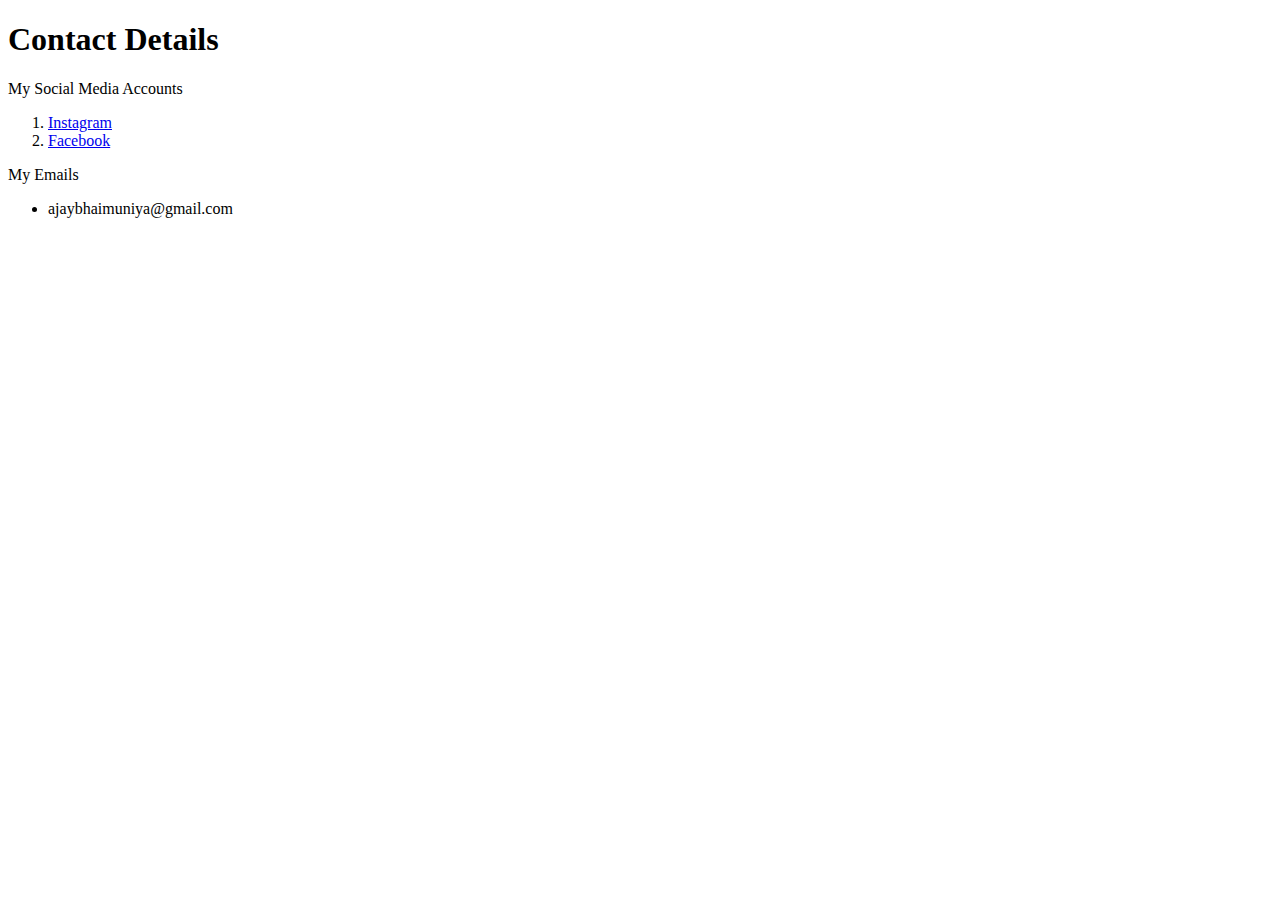
==== contact.html @ 3778cbd3 "Add files via upload" ====
<!DOCTYPE html>
<html lang="en" dir="ltr">
  <head>
    <meta charset="utf-8">
    <title></title>
  </head>
  <body>
      <h1>Contact Details</h1>
      <p>My Social Media Accounts</p>
      <p>
        <ol>
          <li>
            <a href="https://instagram.com/muniya_ajay4?igshid=YmMyMTA2M2Y=">Instagram</a>
          </li>
          <li><a href="https://www.facebook.com/aj.style.739">Facebook</a></li>
        </ol>
      </p>
      <p>My Emails</p>
        <ul>
          <li>ajaybhaimuniya@gmail.com</li>
        </ul>
  </body>
</html>
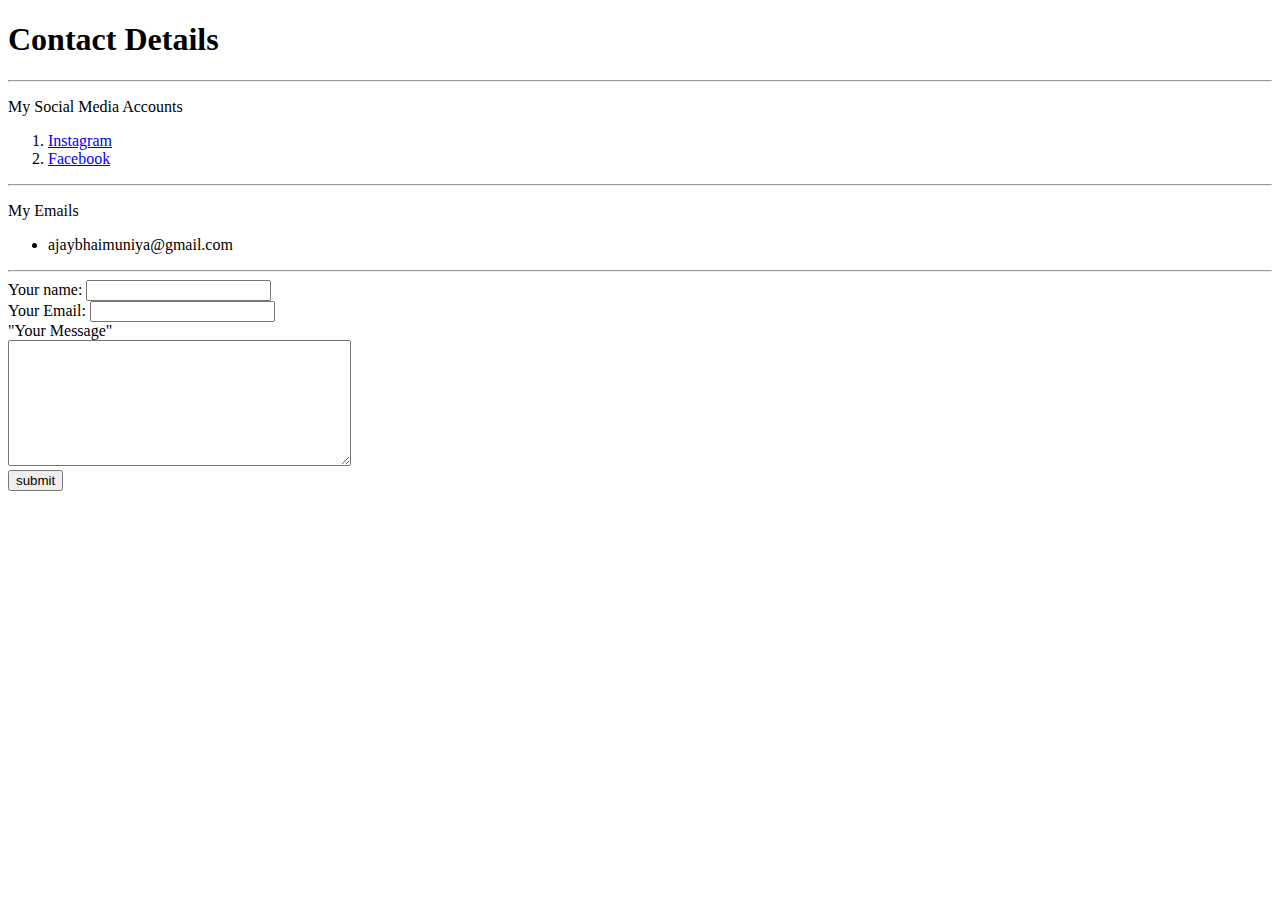
==== commit ea073d2a: "Add files via upload" ====
--- a/contact.html
+++ b/contact.html
@@ -2,10 +2,12 @@
 <html lang="en" dir="ltr">
   <head>
     <meta charset="utf-8">
+      <link rel="stylesheet" href="css/style.css">
     <title></title>
   </head>
   <body>
       <h1>Contact Details</h1>
+      <hr>
       <p>My Social Media Accounts</p>
       <p>
         <ol>
@@ -15,9 +17,22 @@
           <li><a href="https://www.facebook.com/aj.style.739">Facebook</a></li>
         </ol>
       </p>
+      <hr>
       <p>My Emails</p>
         <ul>
           <li>ajaybhaimuniya@gmail.com</li>
         </ul>
+
+     <hr>
+      <form class="" action="mailto:ajaybhaimuniya@gmail.com" method="post" enctype="text/plain">
+        <label>Your name:</label>
+        <input type="text" name="YourName" value=""><br>
+        <label>Your Email:</label>
+        <input type="email" name="YourEmail" value=""><br>
+        <label>"Your Message"</label><br>
+        <textarea name="YourMessage" rows="8" cols="40"></textarea><br>
+        <input type="submit" name="" value="submit">
+
+      </form>
   </body>
 </html>
